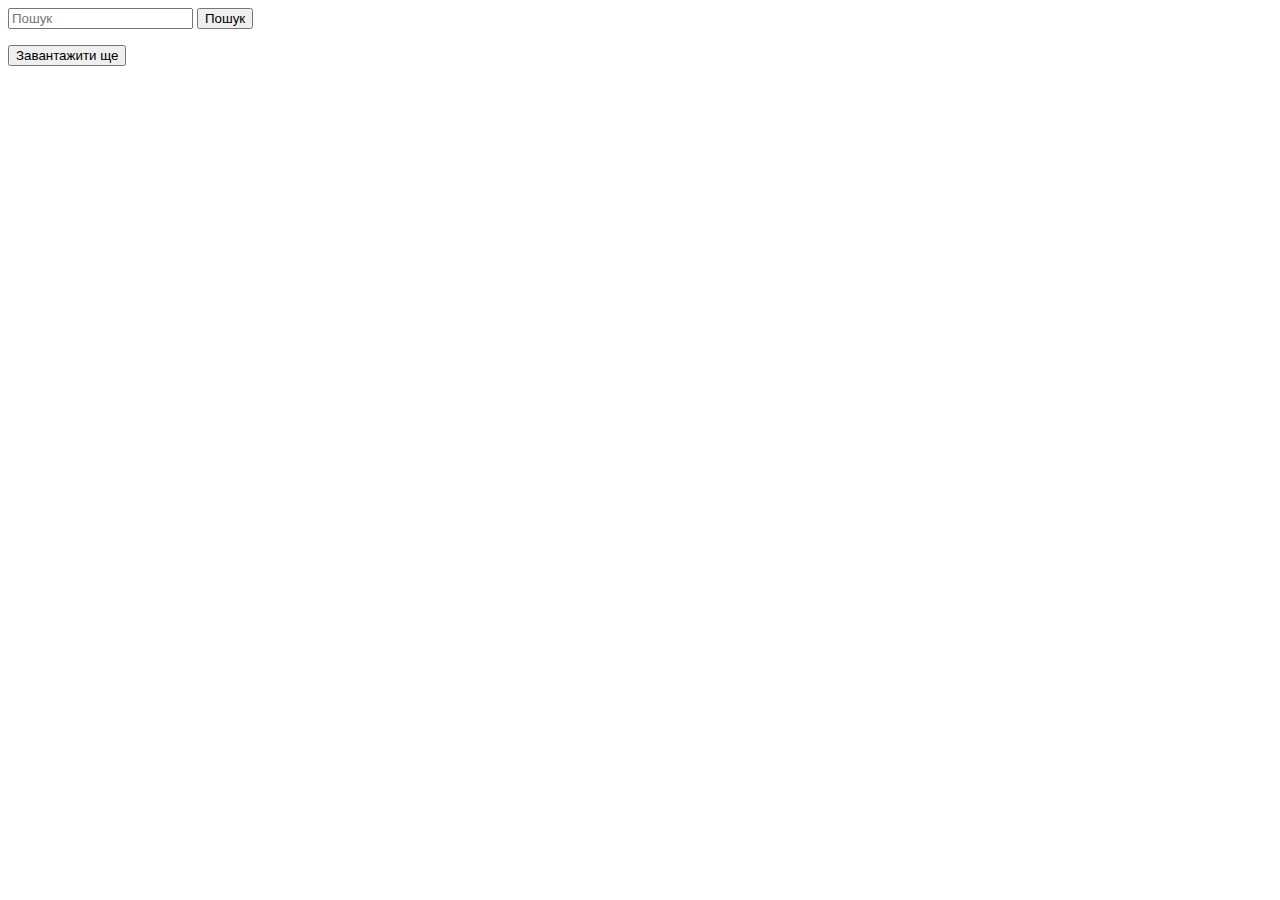
==== index.html @ 6d4b0dbb "Deploying to gh-pages from @ PanasenkoValeriy/pagination@770ec016ccc5e88100c927c5430f5fe00b42308f 🚀" ====
<!DOCTYPE html>
<html lang="en">

<head>
  <meta charset="UTF-8" />
  <meta name="viewport" content="width=device-width, initial-scale=1.0" />
  <title>Vanilla App Template</title>
  
  <script type="module" crossorigin src="/pagination/assets/index-bb1623a9.js"></script>
  <link rel="stylesheet" href="/pagination/assets/index-5a0e1878.css">
</head>

<body>
  <form class="form">
    <input type="text" class="form__input" name="query" placeholder="Пошук" autocomplete="off">
    <button type="submit" class="form__btn">Пошук</button>
  </form>
  <ul class="articles__list">

  </ul>

  <button type="button" class="load-more__btn">Завантажити ще</button>

  
</body>

</html>
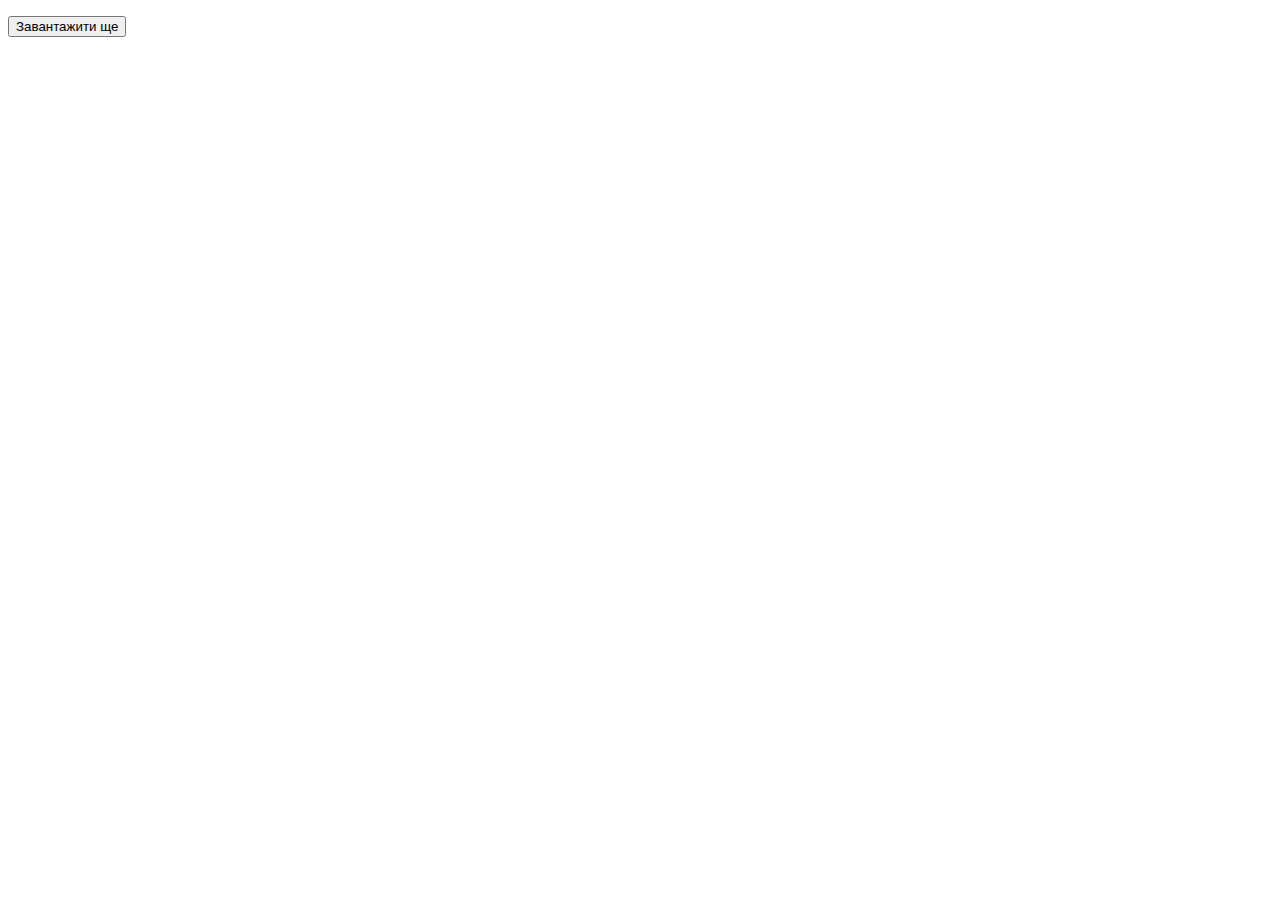
==== commit 1132208d: "Deploying to gh-pages from @ PanasenkoValeriy/pagination@a79f8546561ddaf57b814d7721be1030eadaae58 🚀" ====
--- a/index.html
+++ b/index.html
@@ -6,16 +6,13 @@
   <meta name="viewport" content="width=device-width, initial-scale=1.0" />
   <title>Vanilla App Template</title>
   
-  <script type="module" crossorigin src="/pagination/assets/index-bb1623a9.js"></script>
+  <script type="module" crossorigin src="/pagination/assets/index-550ee260.js"></script>
   <link rel="stylesheet" href="/pagination/assets/index-5a0e1878.css">
 </head>
 
 <body>
-  <form class="form">
-    <input type="text" class="form__input" name="query" placeholder="Пошук" autocomplete="off">
-    <button type="submit" class="form__btn">Пошук</button>
-  </form>
-  <ul class="articles__list">
+
+  <ul class="list">
 
   </ul>
 
